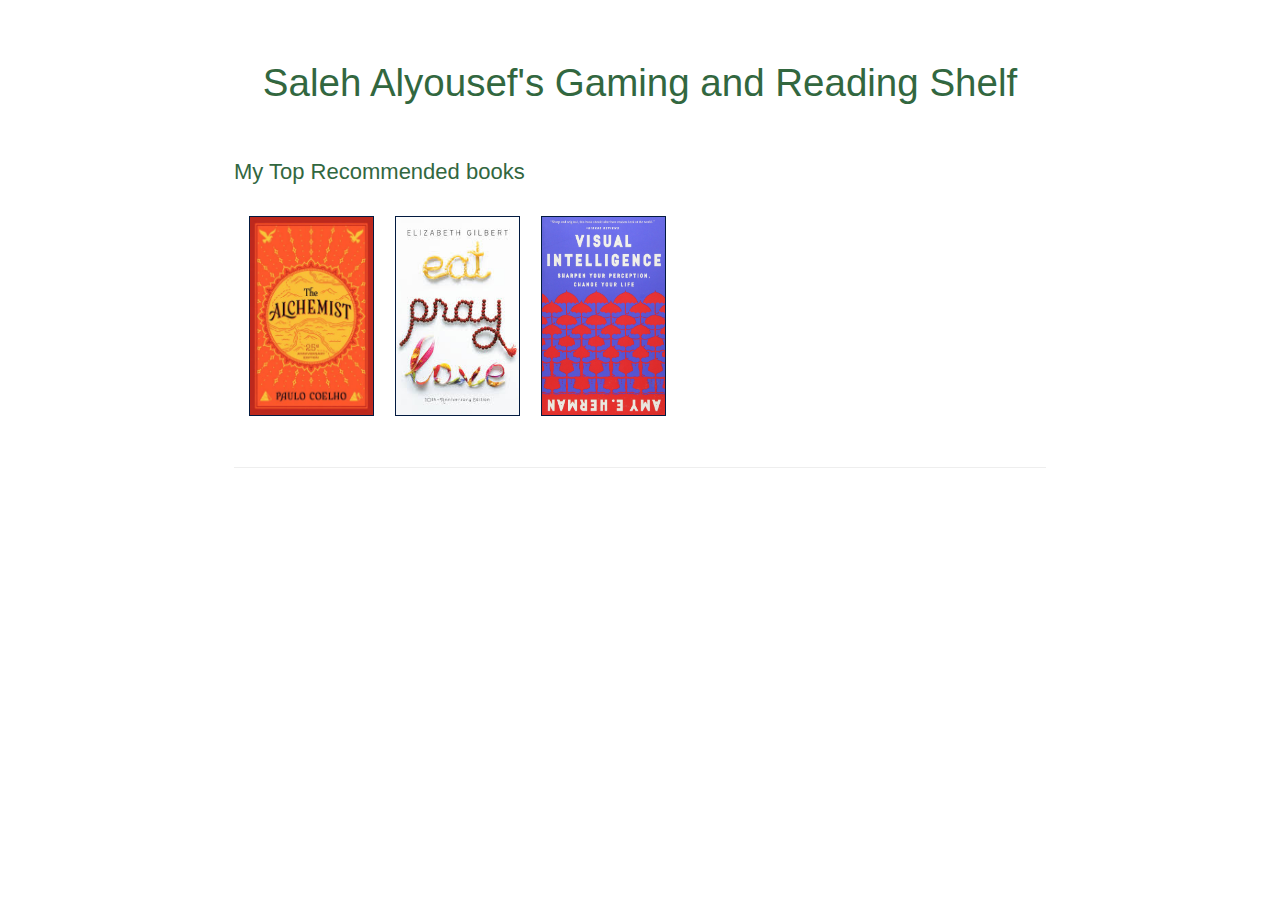
==== Shelf.html @ 52236580 "Added Recommended Books Page" ====
<!DOCTYPE html>
<html lang="en">
<head>
    <meta charset="UTF-8">

    <title>Saleh About Page</title>
    <meta name="viewport" content="width=device-width, initial-scale=1.0">
    <link rel="stylesheet" href="https://maxcdn.bootstrapcdn.com/bootstrap/3.3.4/css/bootstrap.min.css">
    <link href="main.css" rel="stylesheet" type="text/css" media="screen,projection" >
</head>
<body>

<br>
<br>

<h1>Saleh Alyousef's Gaming and Reading Shelf </h1>


<br>
<br>
  <div id="wrapper">
      <section>
              <h2>My Top Recommended books </h1>
              <br>
              <img src="alchemist.jpg" float="left" width="125" height="200" style="margin-left:15px;" border=1px/>
              <img src="eatpraylove.jpg" float="left" width="125" height="200" style="margin-left:15px;" />
              <img src="visual.jpg" float="left" width="125" height="200" style="margin-left:15px;"/>

            <br>
            <br>
            <hr>



      </section>
  </div>






</body>
</html>
---- main.css ----
/*************************************
GENERAL
**************************************/
a {
 text-decoration: none;
 }

img {
max-width: 100%;
border:1px solid #021a40;

}



 body {
   font-family: Helvetica Neue,Helvetica,Arial,sans-serif;
   font-size: 22px;
 }


 #wrapper {
   max-width: 940px;
   margin: 0 auto;
   padding: 0 5%;

 }



 a {
   color: #6ab47b;

 }

 h3 {
     margin: 0 0 1em 0;
 }


/*************************************
HEADING
**************************************/

header {
  float: left;
  margin: 0 0 20px 0;
  padding: 2px 0 0 0;
  width: 100%;

}



#logo {
   text-align: center;
   margin: 0;

 }

 h1  {
 font-family: 'Changa One', sans-serif;
 margin: 10px 0;
 font-size: 1.75em;
 font-weight: normal;
 line-height: 0.5;
 text-align: center;
 color: 	#FF0000;

 }

 h2  {


 font-size: 1.00em;
 font-weight: normal;
 margin: -5px 0 0;
 }


h3  {


    font-size: 1.1em;
    font-weight: 700;
    margin: 15px 0 0;
}







/*************************************
NAVIGATION
**************************************/
 nav {
	text-align: center;
	padding: 10px 0;
	margin: 20px 0 0;
  }

  nav ul  {
    list-style: none;
	margin: 0 10px;
	padding: 0;
}

nav li {
  display: inline-block;

}



/*************************************
FOOTER
**************************************/
 footer {
 font-size: 0.75em;
 text-align: center;
 clear: both;
 padding-top: 50px;
 color: #ccc;
 }

/*************************************
PAGE:
**************************************/
.mydiv {background: lightblue; width:250px; height: 250px;}

.myimage {
    float:left;
    width:229px;
    height:563px;
    margin:20px;
    border-radius: 20px;
}




 /*************************************
PAGE: ABOUT
**************************************/
.profile-photo {
    display: block;
    max-width: 400px;
    margin: 0 auto 30px;
    border-radius: 5px;
}

/*************************************
COLORS
**************************************/


 /* green header*/
  header {
   background: #6ab47b;
   border-color: #599a68;
 }

 /* logo text*/

 h1,h2  {
    color: #32673f;
}

/* nav background on mobile devices*/
nav {
   background: #599a6b;
}

nav a, nav a:visited {
	color: #fff;
}

/* selected nav link color*/
nav a.selected, nav a:hover {
  color: #32673f;
}
/* site body*/
body {
    background-color: #fff;
    color: #000;
}
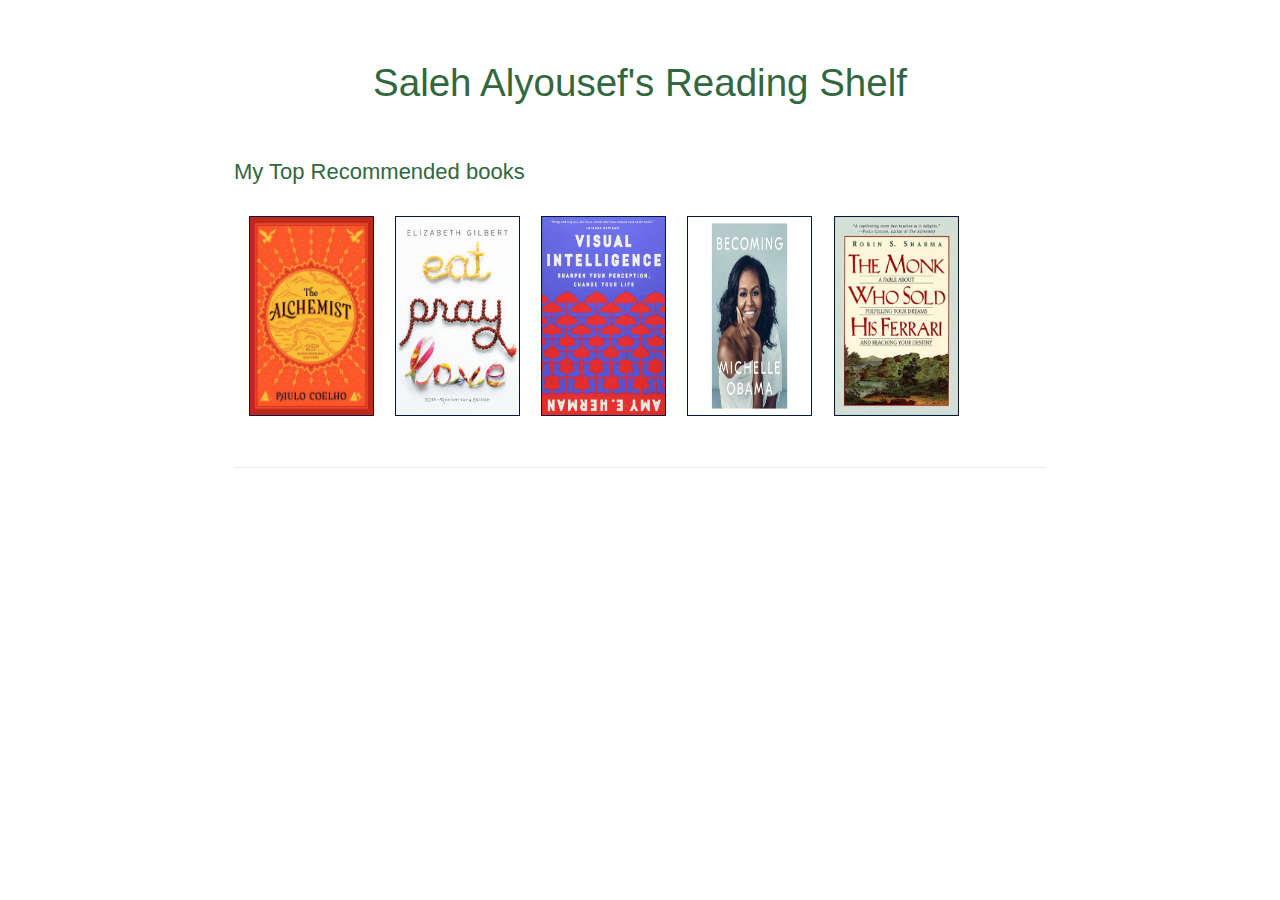
==== commit 255be893: "Updated Bookshelf" ====
--- a/Shelf.html
+++ b/Shelf.html
@@ -13,7 +13,7 @@
 <br>
 <br>
 
-<h1>Saleh Alyousef's Gaming and Reading Shelf </h1>
+<h1>Saleh Alyousef's Reading Shelf </h1>
 
 
 <br>
@@ -25,20 +25,14 @@
               <img src="alchemist.jpg" float="left" width="125" height="200" style="margin-left:15px;" border=1px/>
               <img src="eatpraylove.jpg" float="left" width="125" height="200" style="margin-left:15px;" />
               <img src="visual.jpg" float="left" width="125" height="200" style="margin-left:15px;"/>
+              <img src="becoming.jpg" float="left" width="125" height="200" style="margin-left:15px;"/>
+              <img src="monk.jpg" float="left" width="125" height="200" style="margin-left:15px;"/>
 
             <br>
             <br>
             <hr>
-
-
-
       </section>
   </div>
 
-
-
-
-
-
 </body>
 </html>
